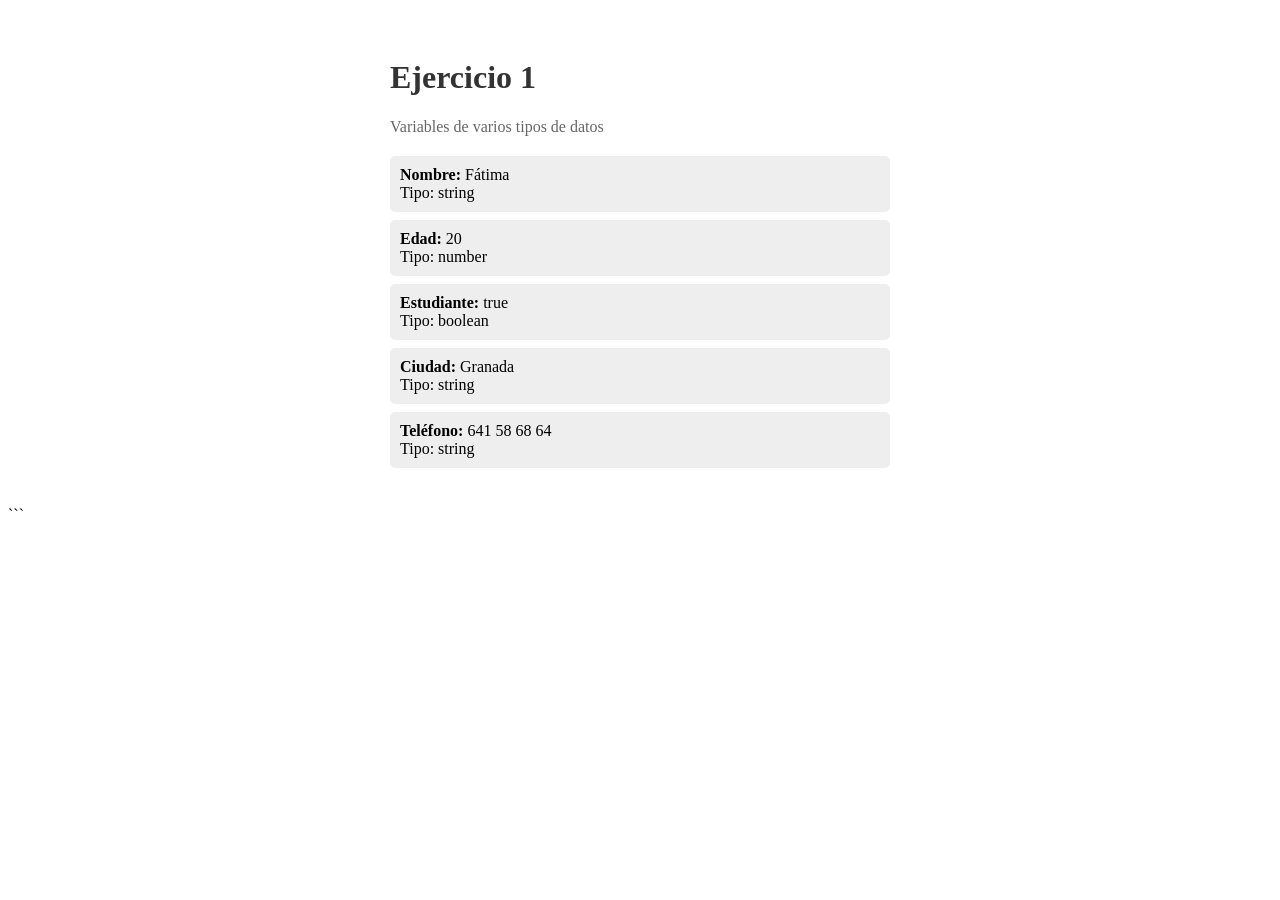
==== fundamentos-js/ejercicio1/index.html @ 554704b8 "Ejercicios 1-2" ====
<!DOCTYPE html>
<html lang="es">
    <head>
        <meta charset="UTF-8">
        <meta name="viewport" content="width=device-width, initial-scale=1.0">
        <title>Ejercicio 1 - Variables</title>

        <link rel="stylesheet" href="style.css">
    </head>

    <body>

        <div class="contenedor">
            <h1>Ejercicio 1</h1>

            <p>Variables de varios tipos de datos</p>

            <div id="resultado"></div>
        </div>

        <script src="script.js"></script>

    </body>
</html>
```
---- fundamentos-js/ejercicio1/style.css ----
```css
body {
    font-family: Arial, sans-serif;
    background-color: #f2f2f2;
    text-align: center;
    padding: 50px;
}

.contenedor {
    background-color: white;
    width: 500px;
    margin: auto;
    padding: 30px;
    border-radius: 10px;
}

h1 {
    color: #333;
}

p {
    color: #666;
}

#resultado {
    margin-top: 20px;
    text-align: left;
}

.dato {
    background-color: #eeeeee;
    padding: 10px;
    margin: 8px 0;
    border-radius: 5px;
}
```
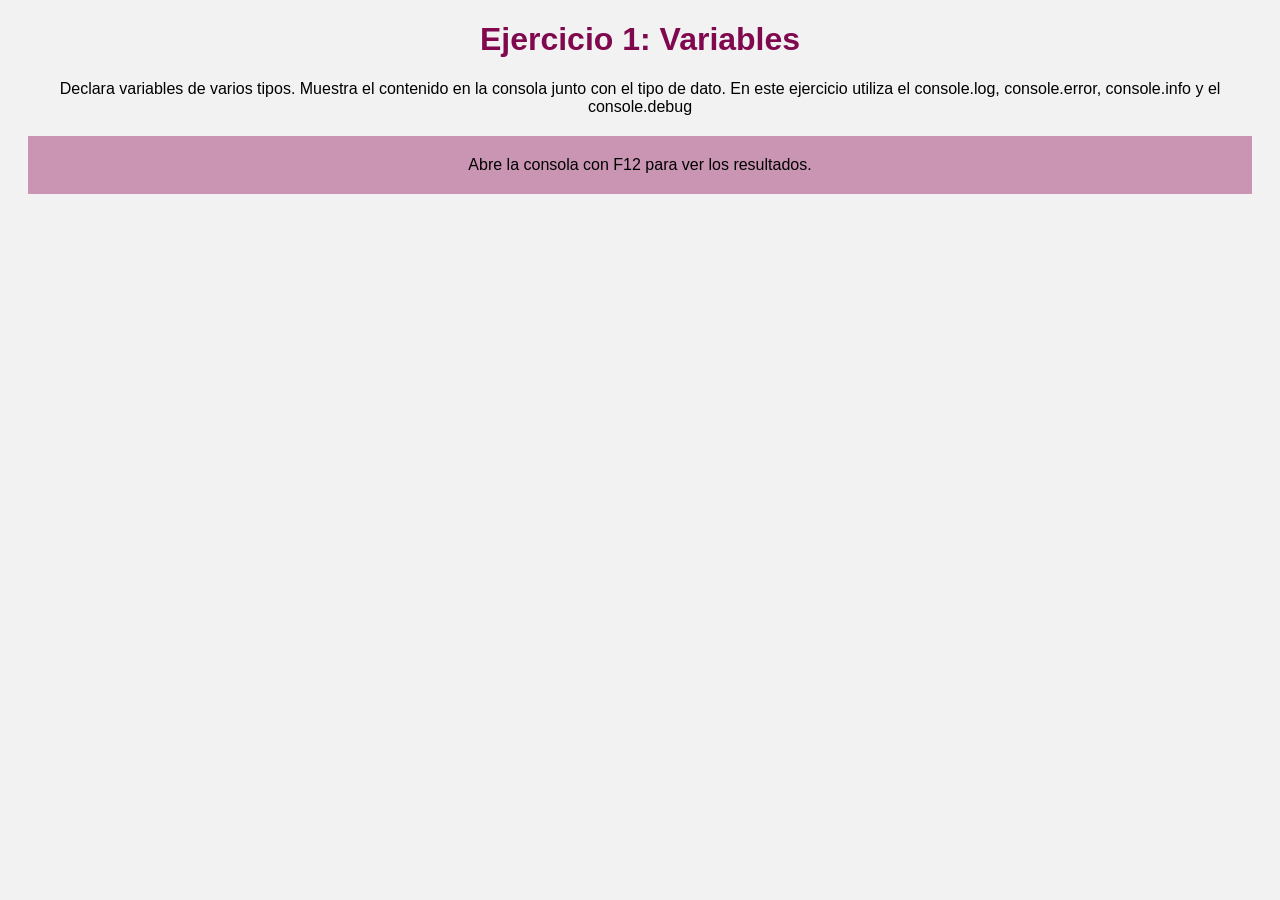
==== commit 6c7caa3b: "codekata ejercicios" ====
--- a/fundamentos-js/ejercicio1/index.html
+++ b/fundamentos-js/ejercicio1/index.html
@@ -3,24 +3,22 @@
 <html lang="es">
     <head>
         <meta charset="UTF-8">
-        <meta name="viewport" content="width=device-width, initial-scale=1.0">
-        <title>Ejercicio 1 - Variables</title>
+        <title>Ejercicio 1-Variables</title>
+        <link rel="stylesheet" href="style.css">
 
-        <link rel="stylesheet" href="style.css">
     </head>
-
     <body>
 
-        <div class="contenedor">
-            <h1>Ejercicio 1</h1>
+        <h1>Ejercicio 1: Variables</h1>
 
-            <p>Variables de varios tipos de datos</p>
+        <p>Declara variables de varios tipos. Muestra el contenido en la consola
+            junto con el tipo de dato.
+            En este ejercicio utiliza el console.log, console.error,
+            console.info y el console.debug</p>
 
-            <div id="resultado"></div>
+        <div id="resultado">
+            Abre la consola con F12 para ver los resultados.
         </div>
-
-        <script src="script.js"></script>
-
+        <script src="script.js" defer></script>
     </body>
 </html>
-```
--- a/fundamentos-js/ejercicio1/style.css
+++ b/fundamentos-js/ejercicio1/style.css
@@ -1,36 +1,16 @@
-```css
+
 body {
-    font-family: Arial, sans-serif;
+    font-family: Arial;
     background-color: #f2f2f2;
     text-align: center;
-    padding: 50px;
-}
-
-.contenedor {
-    background-color: white;
-    width: 500px;
-    margin: auto;
-    padding: 30px;
-    border-radius: 10px;
 }
 
 h1 {
-    color: #333;
-}
-
-p {
-    color: #666;
+    color: rgb(128, 8, 78);
 }
 
 #resultado {
-    margin-top: 20px;
-    text-align: left;
+    background-color: rgb(201, 149, 179);
+    padding: 20px;
+    margin: 20px;
 }
-
-.dato {
-    background-color: #eeeeee;
-    padding: 10px;
-    margin: 8px 0;
-    border-radius: 5px;
-}
-```
